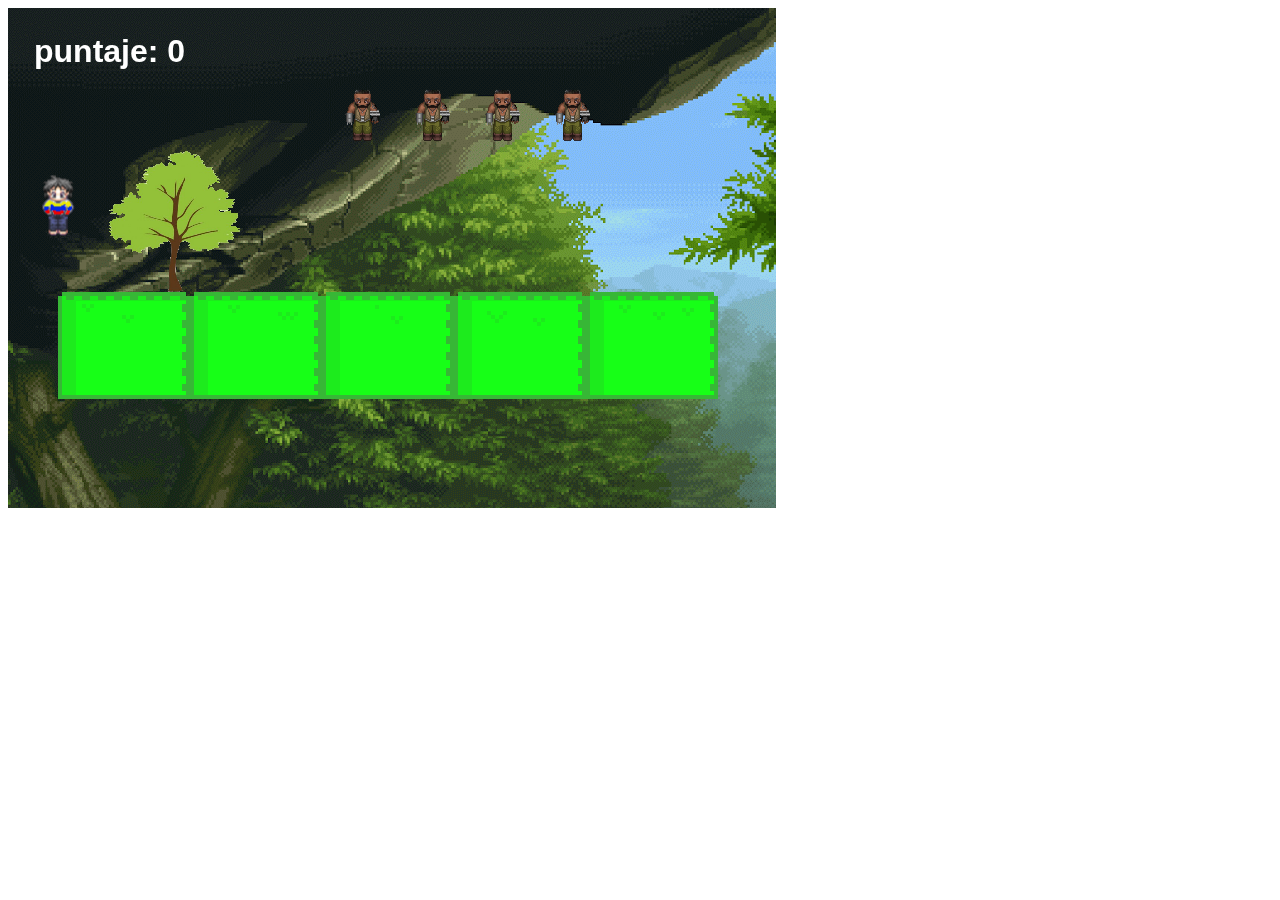
==== includes/game/index.html @ cef49c96 "Recursos de minijuego y estructura principal" ====
﻿<!DOCTYPE html>
<html>
    <head>
        <title>Juego</title>
        <meta charset="UTF-8">
        <meta name="viewport" content="width=device-width, initial-scale=1.0">
        <script src="../../Scripts/phaser.js"></script>
        <script>
        
            // declaracion de las variable del juego
            var juego = new Phaser.Game(768, 500, Phaser.CANVAS, '', {preload: preload, create: create, update: update, render: render});


            // 1. Jugador
            var jugador; // Personaje principal
            var contadorSaltos = 0; // Contador de saltos, para lograr así el salto doble
            // 2. Plataformas
            var plataformas; // Lugares por los cuales el personaje se desplaza o camina
            // 3. Teclado
            var cursores; // Eventos de teclado
            // 4. arbol
            var arboles; // Imagenes que pueden permitirnos subir
            var colisionarbol = false; // Booleano para detectar que exista colisión con arbol
            var contadorarboles = 0;
            // 5. Puntaje
            var puntaje = 0; // Contador de puntos
            var puntajeTexto; // Texto que muestra el puntaje acumulado
            // 6. Potenciales enemigos
            var enemigos; // Potenciales enemigos
            var arrenemigos = []; // Arreglo de enemigos
            
            // Preload          
            function preload() {
                juego.load.image('fondo', '../../img/game/paisaje.gif');
                juego.load.spritesheet('enemigo', '../../img/game/soldado.png',39,56);
                juego.load.image('suelo', '../../img/game/tierra.png');
                juego.load.image('arbol', '../../img/game/arbol.png');
                juego.load.spritesheet('personaje', '../../img/game/personaje.png', 42, 63);
            }
              
            
            // Create
            function create() {

                //  Física arcade
                juego.physics.startSystem(Phaser.Physics.ARCADE);

                //imagen de fondo
                juego.add.sprite(0, 0, 'fondo');
                
                // Establecemos los límites del juego completo              
                juego.world.setBounds(0, 0, 2000, 384);

                //  Grupo de plataformas
                plataformas = juego.add.group();

                //  Física disponible para objetos que colisionen con ellas
                plataformas.enableBody = true;

                // Suelo
                var piso = plataformas.create(50, juego.world.height - 100, 'suelo');

              
                piso.scale.setTo(1,1);

                //  Objeto inmóvil, no se desplaza al caer un objeto sobre él
                piso.body.immovable = true;

                // Otro piso
                var piso = plataformas.create(850, juego.world.height - 200, 'suelo');

               
                piso.scale.setTo(1, 1);

                //  Objeto móvil, sí se desplaza al caer un objeto sobre él
                piso.body.immovable = true;

                // arboles
                arboles = juego.add.group();

                arboles.enableBody = true;

            
              var arbol = arboles.create(100,140, 'arbol');
               

              //  parámetros del jugador,  posición inicial
                jugador = juego.add.sprite(32, juego.world.height - 350, 'personaje');
                
                // permitir física al jugador
                juego.physics.arcade.enable(jugador);

                // aceleración de gravedad
                jugador.body.gravity.y = 500;
                // permitir que el jugador colisione con los límites del juego
                jugador.body.collideWorldBounds = false;

                // se crea la película de animaciones para el personaje
                jugador.animations.add('left', [4, 5,6,7], 10, true);
                jugador.animations.add('right', [8,9,10, 11], 10, true);
                jugador.animations.add('jump', [0], 10, true);
                jugador.animations.add('climb', [12,13,14,15], 10, true);


                     
                
                // película de animaciones para el enemigo
               // enemigos.animations.add('rightt', [8,9,10, 11], 10, true);
                /*enemigo=juego.add.sprite(100,100,'enemigo');
                enemigo.frame=1;
                enemigo.animations.add('derecha', [8,9,10, 11], 10, true);*/


                // enemigos
                enemigos = juego.add.group();
                enemigos.enableBody = true;

               /* enemigo=juego.add.sprite(300,100,'enemigo');
                enemigo.frame=1;
                enemigo.animations.add('derecha', [8,9,10, 11], 10, true);*/



                //  Creacion de  enemigos 
                for (var i = 0; i < 4; i++)
                {
                    //  se crea enemigo dentro del grupo enemigos
                
                    var enemigo = enemigos.create(300+i * 70, 0, 'enemigo');
        
                    //  gravedad del enemigo
                    enemigo.body.gravity.y = 300;
                    
                    // se crea objeto JSON
                    var estrella = {
                        "enemigo": enemigo,
                        "gravity_y": 300
                    };
                    
                    //agregar objetos a arreglo 
                    arrenemigos.push(estrella);

                }

                 
                // Creamos un teclado  
                cursores = juego.input.keyboard.createCursorKeys();
                // Creamos un callback o una función que se dispara al soltar la tecla "UP"
                juego.input.keyboard.onUpCallback = function (e) {
                    if (e.keyCode == Phaser.Keyboard.UP) {
                        contadorSaltos++;
                    }
                };
                
                //  Sprite para contener el texto de puntaje  fijo en relación a la cámara. (se morevera con camara)
                var sprite = juego.add.sprite(0, 0);
                // fijo ante la cámara
                sprite.fixedToCamera = true;

                // creacion de texto  como hijo del objeto sprite con addChild
                puntajeTexto = juego.add.text(16, 16, 'puntaje: 0', {fontSize: '32px', fill: 'white'});
                sprite.addChild(puntajeTexto);

                // ubicacion del sprite contenedor de la cámara en las coordenadas 10, 10
                sprite.cameraOffset.x = 10;
                sprite.cameraOffset.y = 10;
                
                // permitir  a la cámara del juego, seguir en todo momento al jugador               
                juego.camera.follow(jugador);


            }

            // Update
            function update() {
              // enemigo.animations.play('derecha');

                // reinicio de variables
                colisionarbol = false;
                contadorarboles = 0;
                
                //  reiniciar velocidad del jugador para evitar que se acelere.
                jugador.body.velocity.x = 0;
                
                //  colisionar  jugador con las plataformas
                juego.physics.arcade.collide(jugador, plataformas);
                // Lo mismo hacemos con las enemigos
                juego.physics.arcade.collide(enemigos, plataformas);
                
                //  evaluacion de colisión con las arboles
                juego.physics.arcade.overlap(jugador, arboles, collectarboles, null, this);
                // console.log('colisionarbol = ' + colisionarbol);
                
                // Si no hay colisión con los arboles, entonces reestablecemos la gravedad
                if (!colisionarbol) {
                    jugador.body.gravity.y = 500;
                } else {// Si hay colisión con las arboles, entonces la gravedad la llevamos a cero, por lo tanto, el jugador no caerá, dando la sensación de estar suspendido en uno de sus escalones
                    jugador.body.velocity.y = 0;
                }

                if (cursores.left.isDown)// Si se presiona LEFT
                {

                    //  mover jugador a la izquierda
                    jugador.body.velocity.x = -150;

                    jugador.animations.play('left');
                }
                else if (cursores.right.isDown)// Si se presiona RIGHT
                {
                   // mover jugador a la derecha
                    jugador.body.velocity.x = 150;

                    jugador.animations.play('right');
                } else if (contadorarboles != 0) {// Si el contador de arboles es <> de cero, quiere decir que estamos escalando
                    jugador.animations.play('climb');// Animamos la escalada
                }
                else
                {
                    //  si nunga tecla esta presionada
                    jugador.animations.stop();
                    jugador.frame = 0;
                }

                // Si se presiona el botón UP y se esta colisionando con alguna plataforma o si el contador de saltos es igual a 1 , y no hay colisión con los arboles 
                if (cursores.up.isDown && (jugador.body.touching.down || contadorSaltos == 1) && !colisionarbol)
                {
                    jugador.body.velocity.y = -250;
                    jugador.animations.play('jump');
                    if (contadorSaltos == 1) {
                        contadorSaltos = 2;
                    }
                }
                
                // Si el jugador toca una plataforma el contador de saltos se setea en cero otra vez
                if (jugador.body.touching.down) {
                    contadorSaltos = 0;
                }
                
                // Mover enemigos
                for (var i = 0; i < arrenemigos.length; i++) {
                  arrenemigos[i].enemigo.body.velocity.x = 50;

                }
                
                
                if (contadorarboles < -1) {
                    contadorarboles = -1;
                }
                jugador.position.y += (contadorarboles*2);
                if (contadorarboles != 0) {
                    jugador.animations.play('climb');
                }
                juego.physics.arcade.overlap(jugador, enemigos, collectenemigo, null, this);
            }

            // Render
            function render() {
                //juego.debug.cameraInfo(juego.camera, 32, 32);
                //juego.debug.spriteCoords(jugador, 32, 500);
            }
            
            // Funciones complementarias
            function collectenemigo(jugador, enemigo) {
                // Si los pies del jugador tocan la parte superior de la enemigo
                if ((jugador.position.y + jugador.height) <= enemigo.position.y) {
                    // se elimina el enemigo de la pantalla
                    enemigo.kill();
                    arrenemigos[0].enemigo.body.bounce.y = 0;

                    //  actualizacion e incrementacion de el puntaje
                    puntaje += 1;
                    puntajeTexto.text = 'puntaje: ' + puntaje;
                    jugador.body.velocity.y = -250;
                    contadorSaltos = 0;
                }
            }

            function collectarboles(jugador, arbol) {
                // 
                if ((jugador.position.y + jugador.height) > arbol.position.y) {
                    colisionarbol = true;
                    jugador.body.gravity.y = 0;
                    if (cursores.up.isDown && (jugador.position.y + jugador.height) >= (arbol.position.y))
                    {
                        contadorarboles--;
                    }
                    if (cursores.up.isDown && (jugador.position.y + jugador.height) >= (arbol.position.y)&&(jugador.position.y + jugador.height) <= (arbol.position.y+5))
                    {
                        colisionarbol = false;  
                    }
                    if (cursores.down.isDown && (jugador.position.y + jugador.height) <= (arbol.position.y + arbol.height))
                    {
                        contadorarboles++;
                    }
                }
            }
        </script>
    </head>
    <body>

    </body>
</html>
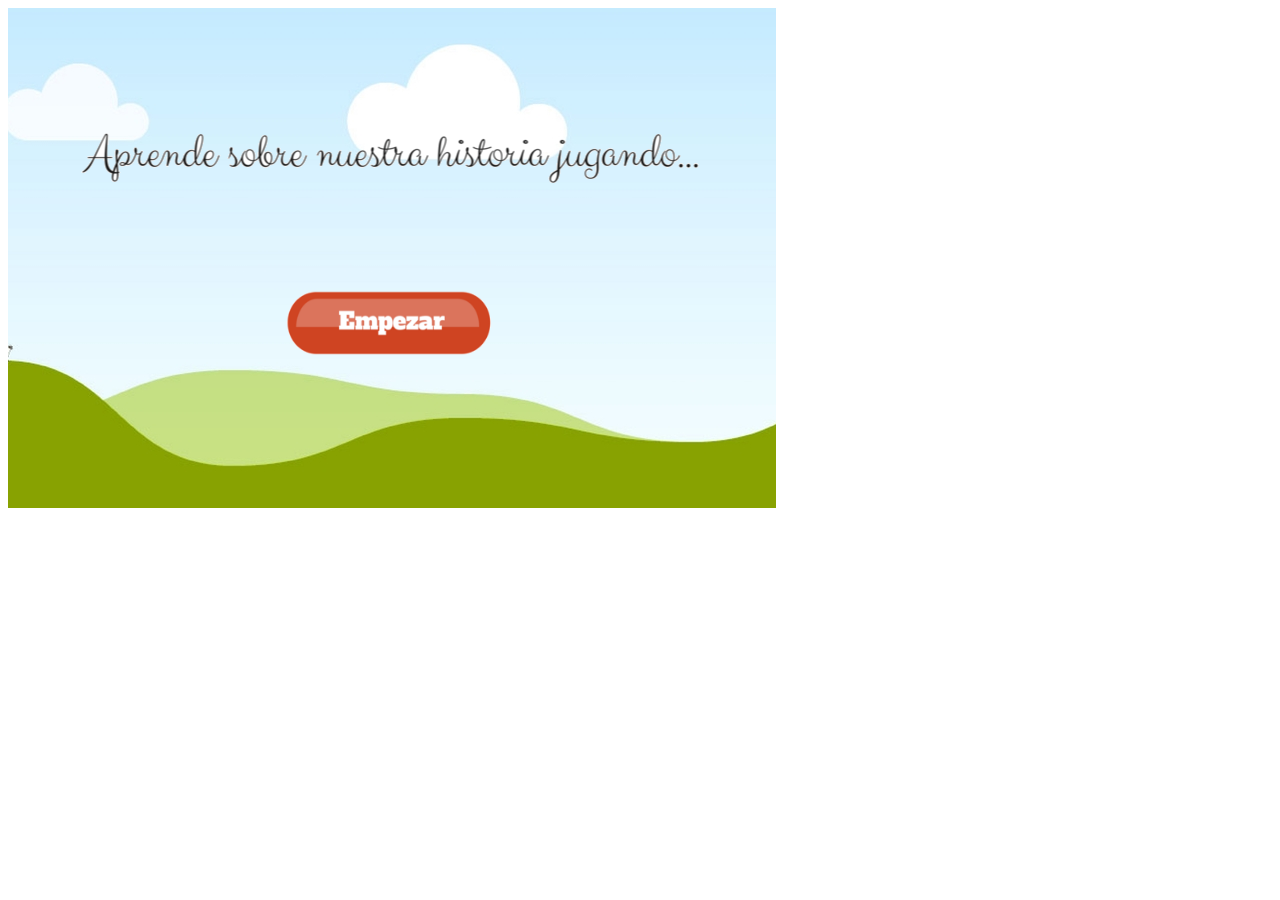
==== commit 81b61490: "Menu de juego , recursos , scripts" ====
--- a/includes/game/index.html
+++ b/includes/game/index.html
@@ -4,297 +4,23 @@
         <title>Juego</title>
         <meta charset="UTF-8">
         <meta name="viewport" content="width=device-width, initial-scale=1.0">
-        <script src="../../Scripts/phaser.js"></script>
-        <script>
-        
-            // declaracion de las variable del juego
-            var juego = new Phaser.Game(768, 500, Phaser.CANVAS, '', {preload: preload, create: create, update: update, render: render});
+        <script src="../../Scripts/js/game/Level1.js"></script>
+        <script src="../../Scripts/js/game/MainMenu.js"></script>
+        <script src="../../Scripts/js/game/phaser.js"></script>
+
+        <script type="text/javascript">
+            window.onload=function(){
 
 
-            // 1. Jugador
-            var jugador; // Personaje principal
-            var contadorSaltos = 0; // Contador de saltos, para lograr así el salto doble
-            // 2. Plataformas
-            var plataformas; // Lugares por los cuales el personaje se desplaza o camina
-            // 3. Teclado
-            var cursores; // Eventos de teclado
-            // 4. arbol
-            var arboles; // Imagenes que pueden permitirnos subir
-            var colisionarbol = false; // Booleano para detectar que exista colisión con arbol
-            var contadorarboles = 0;
-            // 5. Puntaje
-            var puntaje = 0; // Contador de puntos
-            var puntajeTexto; // Texto que muestra el puntaje acumulado
-            // 6. Potenciales enemigos
-            var enemigos; // Potenciales enemigos
-            var arrenemigos = []; // Arreglo de enemigos
-            
-            // Preload          
-            function preload() {
-                juego.load.image('fondo', '../../img/game/paisaje.gif');
-                juego.load.spritesheet('enemigo', '../../img/game/soldado.png',39,56);
-                juego.load.image('suelo', '../../img/game/tierra.png');
-                juego.load.image('arbol', '../../img/game/arbol.png');
-                juego.load.spritesheet('personaje', '../../img/game/personaje.png', 42, 63);
-            }
-              
-            
-            // Create
-            function create() {
+             // declaracion de las variables del juego
+            var juego = new Phaser.Game(768, 500, Phaser.CANVAS, '',);
+            juego.state.add('MainMenu',Game.MainMenu);
+            juego.state.add('Level1',Game.Level1);    
+            juego.state.start('MainMenu');
 
-                //  Física arcade
-                juego.physics.startSystem(Phaser.Physics.ARCADE);
-
-                //imagen de fondo
-                juego.add.sprite(0, 0, 'fondo');
-                
-                // Establecemos los límites del juego completo              
-                juego.world.setBounds(0, 0, 2000, 384);
-
-                //  Grupo de plataformas
-                plataformas = juego.add.group();
-
-                //  Física disponible para objetos que colisionen con ellas
-                plataformas.enableBody = true;
-
-                // Suelo
-                var piso = plataformas.create(50, juego.world.height - 100, 'suelo');
-
-              
-                piso.scale.setTo(1,1);
-
-                //  Objeto inmóvil, no se desplaza al caer un objeto sobre él
-                piso.body.immovable = true;
-
-                // Otro piso
-                var piso = plataformas.create(850, juego.world.height - 200, 'suelo');
-
-               
-                piso.scale.setTo(1, 1);
-
-                //  Objeto móvil, sí se desplaza al caer un objeto sobre él
-                piso.body.immovable = true;
-
-                // arboles
-                arboles = juego.add.group();
-
-                arboles.enableBody = true;
-
-            
-              var arbol = arboles.create(100,140, 'arbol');
-               
-
-              //  parámetros del jugador,  posición inicial
-                jugador = juego.add.sprite(32, juego.world.height - 350, 'personaje');
-                
-                // permitir física al jugador
-                juego.physics.arcade.enable(jugador);
-
-                // aceleración de gravedad
-                jugador.body.gravity.y = 500;
-                // permitir que el jugador colisione con los límites del juego
-                jugador.body.collideWorldBounds = false;
-
-                // se crea la película de animaciones para el personaje
-                jugador.animations.add('left', [4, 5,6,7], 10, true);
-                jugador.animations.add('right', [8,9,10, 11], 10, true);
-                jugador.animations.add('jump', [0], 10, true);
-                jugador.animations.add('climb', [12,13,14,15], 10, true);
+            };
 
 
-                     
-                
-                // película de animaciones para el enemigo
-               // enemigos.animations.add('rightt', [8,9,10, 11], 10, true);
-                /*enemigo=juego.add.sprite(100,100,'enemigo');
-                enemigo.frame=1;
-                enemigo.animations.add('derecha', [8,9,10, 11], 10, true);*/
-
-
-                // enemigos
-                enemigos = juego.add.group();
-                enemigos.enableBody = true;
-
-               /* enemigo=juego.add.sprite(300,100,'enemigo');
-                enemigo.frame=1;
-                enemigo.animations.add('derecha', [8,9,10, 11], 10, true);*/
-
-
-
-                //  Creacion de  enemigos 
-                for (var i = 0; i < 4; i++)
-                {
-                    //  se crea enemigo dentro del grupo enemigos
-                
-                    var enemigo = enemigos.create(300+i * 70, 0, 'enemigo');
-        
-                    //  gravedad del enemigo
-                    enemigo.body.gravity.y = 300;
-                    
-                    // se crea objeto JSON
-                    var estrella = {
-                        "enemigo": enemigo,
-                        "gravity_y": 300
-                    };
-                    
-                    //agregar objetos a arreglo 
-                    arrenemigos.push(estrella);
-
-                }
-
-                 
-                // Creamos un teclado  
-                cursores = juego.input.keyboard.createCursorKeys();
-                // Creamos un callback o una función que se dispara al soltar la tecla "UP"
-                juego.input.keyboard.onUpCallback = function (e) {
-                    if (e.keyCode == Phaser.Keyboard.UP) {
-                        contadorSaltos++;
-                    }
-                };
-                
-                //  Sprite para contener el texto de puntaje  fijo en relación a la cámara. (se morevera con camara)
-                var sprite = juego.add.sprite(0, 0);
-                // fijo ante la cámara
-                sprite.fixedToCamera = true;
-
-                // creacion de texto  como hijo del objeto sprite con addChild
-                puntajeTexto = juego.add.text(16, 16, 'puntaje: 0', {fontSize: '32px', fill: 'white'});
-                sprite.addChild(puntajeTexto);
-
-                // ubicacion del sprite contenedor de la cámara en las coordenadas 10, 10
-                sprite.cameraOffset.x = 10;
-                sprite.cameraOffset.y = 10;
-                
-                // permitir  a la cámara del juego, seguir en todo momento al jugador               
-                juego.camera.follow(jugador);
-
-
-            }
-
-            // Update
-            function update() {
-              // enemigo.animations.play('derecha');
-
-                // reinicio de variables
-                colisionarbol = false;
-                contadorarboles = 0;
-                
-                //  reiniciar velocidad del jugador para evitar que se acelere.
-                jugador.body.velocity.x = 0;
-                
-                //  colisionar  jugador con las plataformas
-                juego.physics.arcade.collide(jugador, plataformas);
-                // Lo mismo hacemos con las enemigos
-                juego.physics.arcade.collide(enemigos, plataformas);
-                
-                //  evaluacion de colisión con las arboles
-                juego.physics.arcade.overlap(jugador, arboles, collectarboles, null, this);
-                // console.log('colisionarbol = ' + colisionarbol);
-                
-                // Si no hay colisión con los arboles, entonces reestablecemos la gravedad
-                if (!colisionarbol) {
-                    jugador.body.gravity.y = 500;
-                } else {// Si hay colisión con las arboles, entonces la gravedad la llevamos a cero, por lo tanto, el jugador no caerá, dando la sensación de estar suspendido en uno de sus escalones
-                    jugador.body.velocity.y = 0;
-                }
-
-                if (cursores.left.isDown)// Si se presiona LEFT
-                {
-
-                    //  mover jugador a la izquierda
-                    jugador.body.velocity.x = -150;
-
-                    jugador.animations.play('left');
-                }
-                else if (cursores.right.isDown)// Si se presiona RIGHT
-                {
-                   // mover jugador a la derecha
-                    jugador.body.velocity.x = 150;
-
-                    jugador.animations.play('right');
-                } else if (contadorarboles != 0) {// Si el contador de arboles es <> de cero, quiere decir que estamos escalando
-                    jugador.animations.play('climb');// Animamos la escalada
-                }
-                else
-                {
-                    //  si nunga tecla esta presionada
-                    jugador.animations.stop();
-                    jugador.frame = 0;
-                }
-
-                // Si se presiona el botón UP y se esta colisionando con alguna plataforma o si el contador de saltos es igual a 1 , y no hay colisión con los arboles 
-                if (cursores.up.isDown && (jugador.body.touching.down || contadorSaltos == 1) && !colisionarbol)
-                {
-                    jugador.body.velocity.y = -250;
-                    jugador.animations.play('jump');
-                    if (contadorSaltos == 1) {
-                        contadorSaltos = 2;
-                    }
-                }
-                
-                // Si el jugador toca una plataforma el contador de saltos se setea en cero otra vez
-                if (jugador.body.touching.down) {
-                    contadorSaltos = 0;
-                }
-                
-                // Mover enemigos
-                for (var i = 0; i < arrenemigos.length; i++) {
-                  arrenemigos[i].enemigo.body.velocity.x = 50;
-
-                }
-                
-                
-                if (contadorarboles < -1) {
-                    contadorarboles = -1;
-                }
-                jugador.position.y += (contadorarboles*2);
-                if (contadorarboles != 0) {
-                    jugador.animations.play('climb');
-                }
-                juego.physics.arcade.overlap(jugador, enemigos, collectenemigo, null, this);
-            }
-
-            // Render
-            function render() {
-                //juego.debug.cameraInfo(juego.camera, 32, 32);
-                //juego.debug.spriteCoords(jugador, 32, 500);
-            }
-            
-            // Funciones complementarias
-            function collectenemigo(jugador, enemigo) {
-                // Si los pies del jugador tocan la parte superior de la enemigo
-                if ((jugador.position.y + jugador.height) <= enemigo.position.y) {
-                    // se elimina el enemigo de la pantalla
-                    enemigo.kill();
-                    arrenemigos[0].enemigo.body.bounce.y = 0;
-
-                    //  actualizacion e incrementacion de el puntaje
-                    puntaje += 1;
-                    puntajeTexto.text = 'puntaje: ' + puntaje;
-                    jugador.body.velocity.y = -250;
-                    contadorSaltos = 0;
-                }
-            }
-
-            function collectarboles(jugador, arbol) {
-                // 
-                if ((jugador.position.y + jugador.height) > arbol.position.y) {
-                    colisionarbol = true;
-                    jugador.body.gravity.y = 0;
-                    if (cursores.up.isDown && (jugador.position.y + jugador.height) >= (arbol.position.y))
-                    {
-                        contadorarboles--;
-                    }
-                    if (cursores.up.isDown && (jugador.position.y + jugador.height) >= (arbol.position.y)&&(jugador.position.y + jugador.height) <= (arbol.position.y+5))
-                    {
-                        colisionarbol = false;  
-                    }
-                    if (cursores.down.isDown && (jugador.position.y + jugador.height) <= (arbol.position.y + arbol.height))
-                    {
-                        contadorarboles++;
-                    }
-                }
-            }
         </script>
     </head>
     <body>
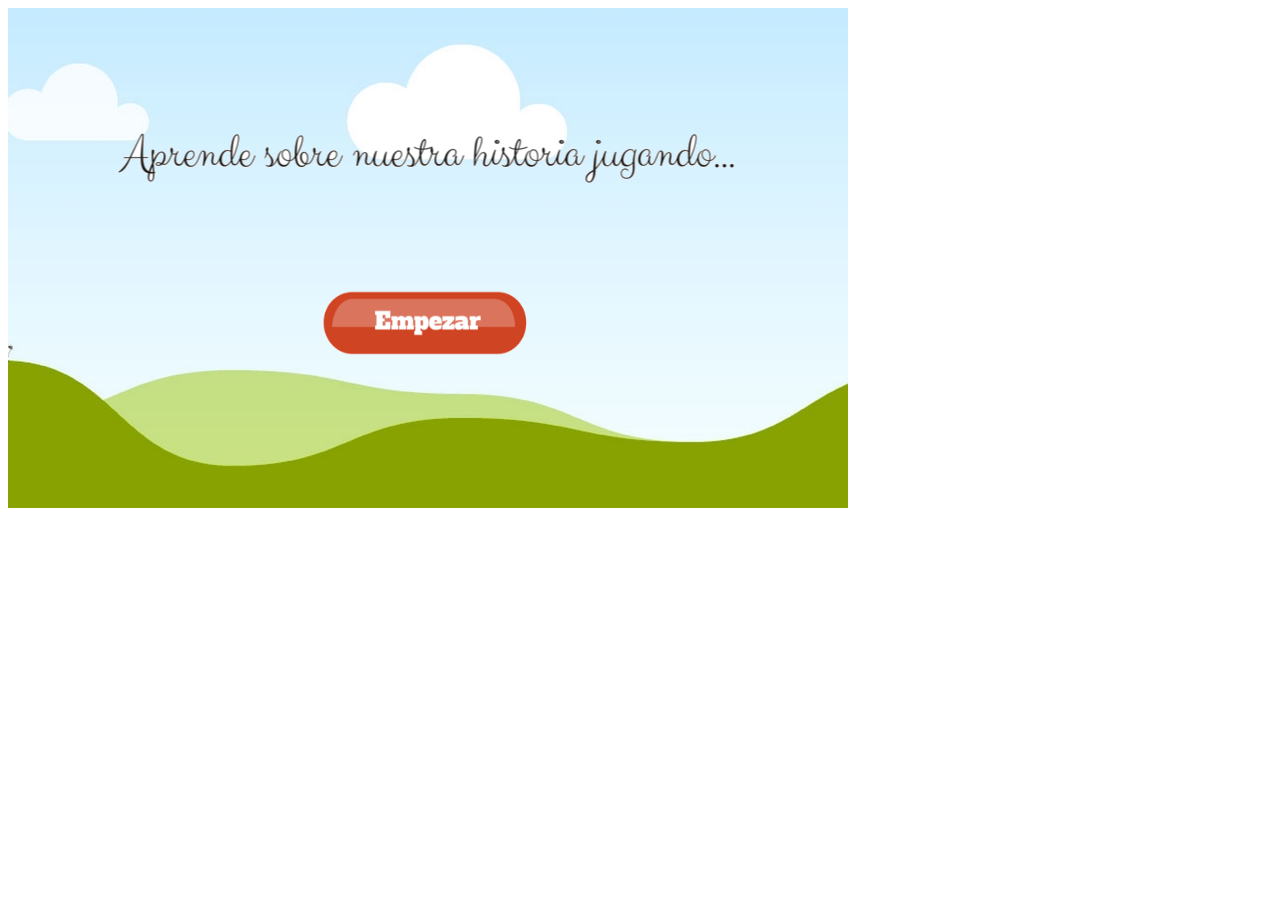
==== commit 3b4883cd: "Elementos - culminacion de minijuego" ====
--- a/includes/game/index.html
+++ b/includes/game/index.html
@@ -7,15 +7,17 @@
         <script src="../../Scripts/js/game/Level1.js"></script>
         <script src="../../Scripts/js/game/MainMenu.js"></script>
         <script src="../../Scripts/js/game/phaser.js"></script>
+        <script src="../../Scripts/js/game/Intro.js"></script>
 
         <script type="text/javascript">
             window.onload=function(){
 
 
              // declaracion de las variables del juego
-            var juego = new Phaser.Game(768, 500, Phaser.CANVAS, '',);
+            var juego = new Phaser.Game(840, 500, Phaser.CANVAS, '',);
             juego.state.add('MainMenu',Game.MainMenu);
-            juego.state.add('Level1',Game.Level1);    
+            juego.state.add('Level1',Game.Level1);
+            juego.state.add('Intro',Game.Intro);        
             juego.state.start('MainMenu');
 
             };
